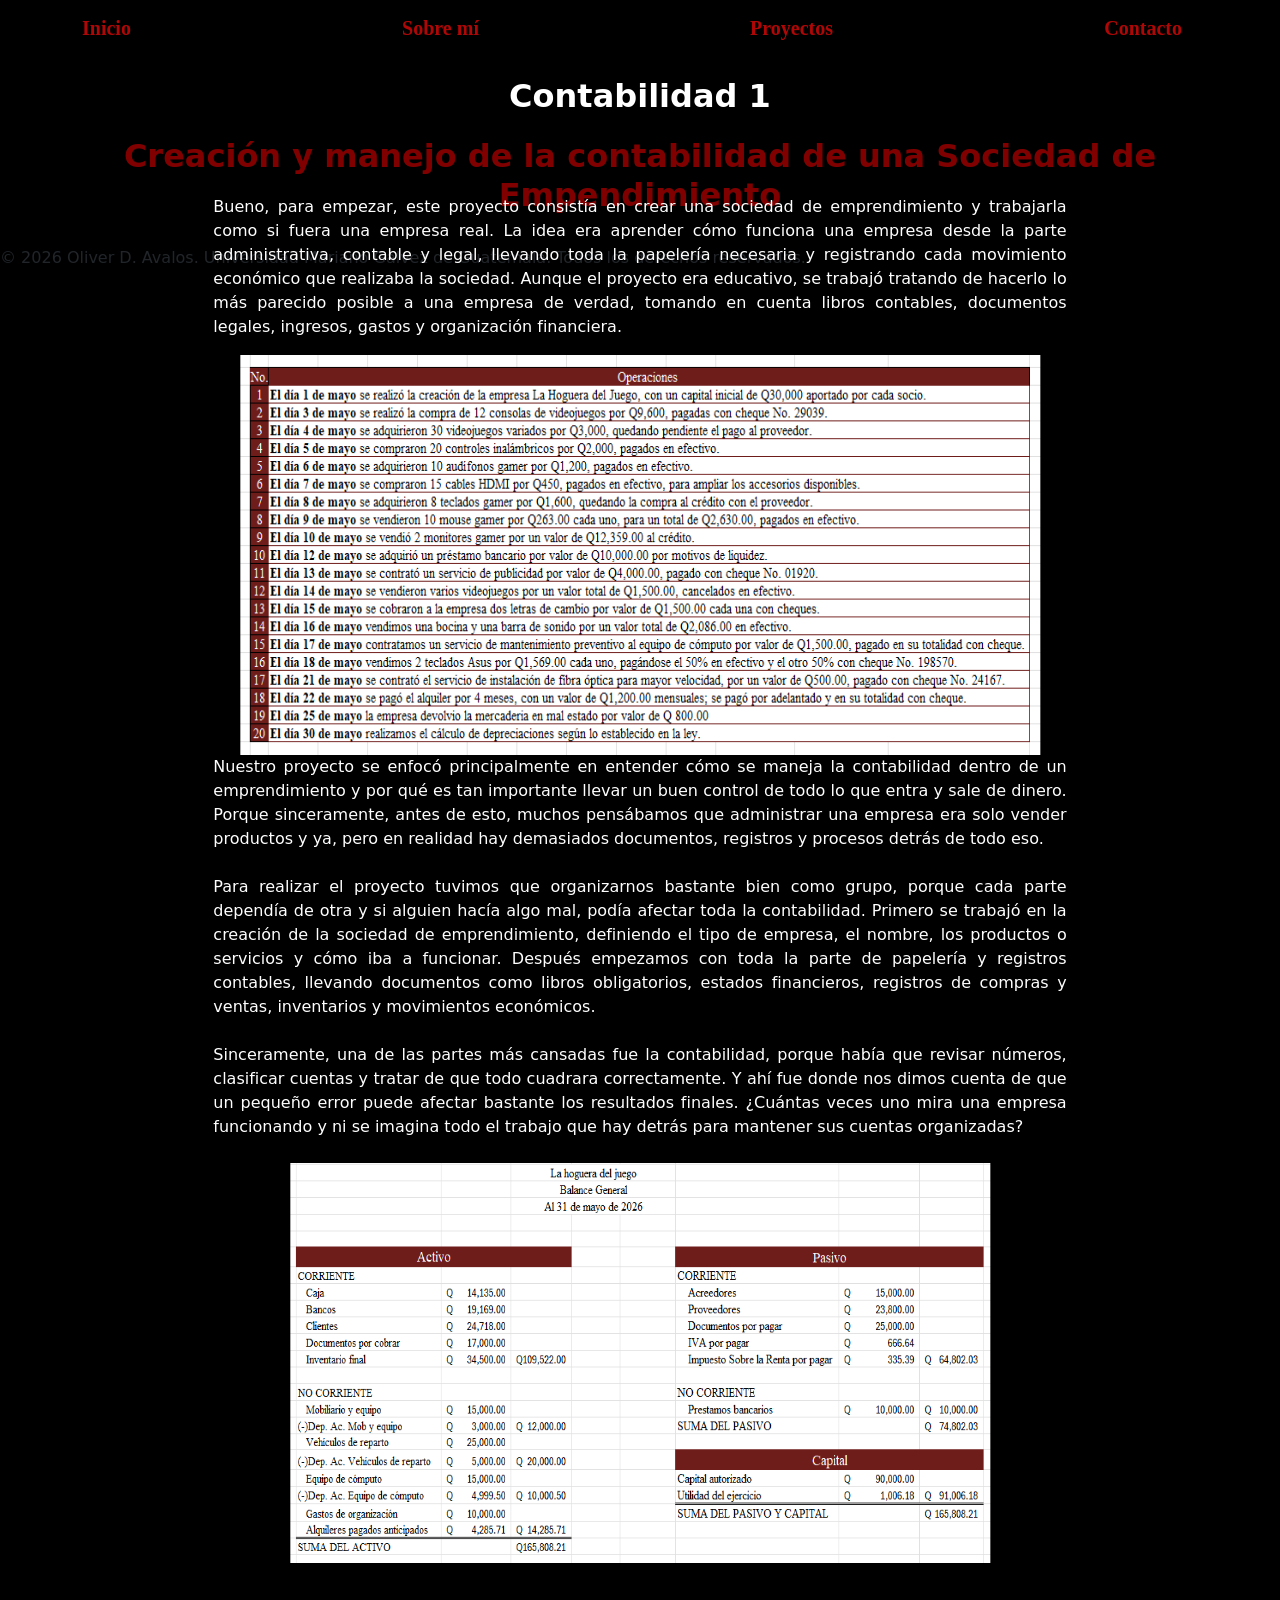
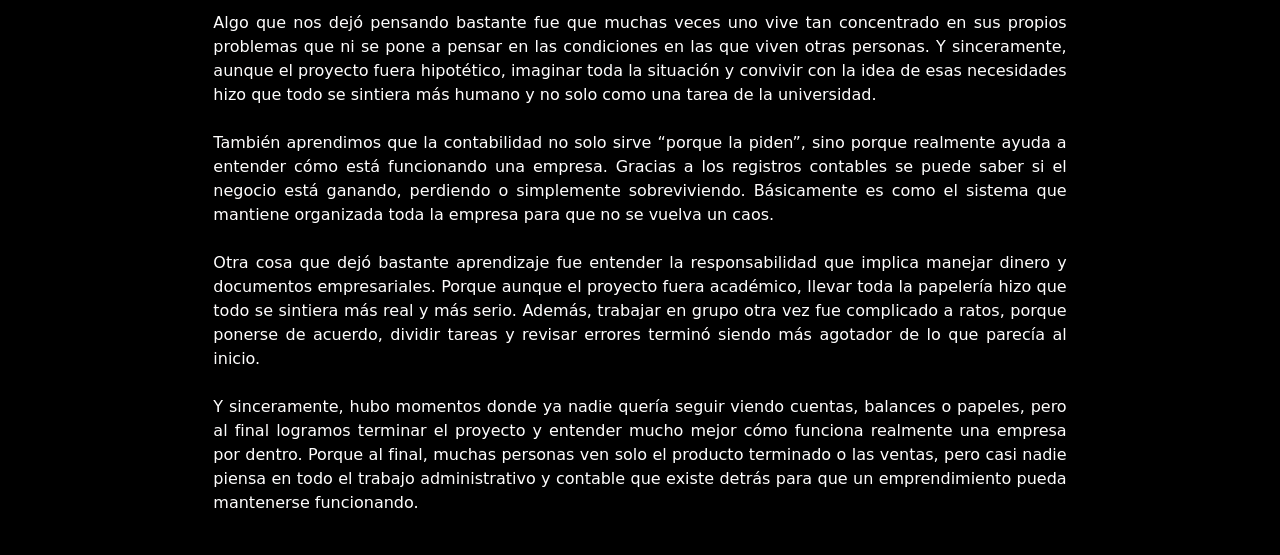
==== c1.html @ 16045876 "Primer intento" ====
<!DOCTYPE html>
<html lang="es">
<head>
    <meta charset="UTF-8">
    <meta name="viewport" content="width=device-width, initial-scale=1.0">
        <title>Sociedad de emprendimiento</title>
    
    <link href="https://cdnjs.cloudflare.com/ajax/libs/bootstrap/5.3.0/css/bootstrap.min.css" rel="stylesheet">
    <link rel="stylesheet" href="./no_hay_nombre.css">
    <link rel="stylesheet" href="./normalize.css">
    
</head>
<header>
    <nav class="navbar navbar-expand-lg navbar-dark sticky-top">
        <div class="container">
             <a class="navbar-brand titulo" href="./Index.html" style="color: rgb(175, 6, 6); font-family: Georgia, 'Times New Roman', Times, serif;"><strong>Inicio</strong></a>
             <a class="navbar-brand titulo" href="./yo.html" style="color: rgb(175, 6, 6); font-family: Georgia, 'Times New Roman', Times, serif;"><strong>Sobre mí</strong></a>
            <a class="navbar-brand titulo" href="./proyectos.html" style="color: rgb(175, 6, 6); font-family: Georgia, 'Times New Roman', Times, serif;"><strong>Proyectos</strong></a>
            <a class="navbar-brand titulo" href="./contacto.html" style="color: rgb(175, 6, 6); font-family: Georgia, 'Times New Roman', Times, serif;"><strong>Contacto</strong></a>

    </nav>
        <h1 style="color: white; text-align: center;"><strong>Contabilidad 1</strong></h1>
</header>
<body class="body1">
    <h2 style="color: maroon; text-align: center;"><strong>Creación y manejo de la contabilidad de una Sociedad de Empendimiento</strong></h2>
        <br>
        <div class="col-12 col-md-6 col-lg-8 mb-4 DH">
                    
            <p class="Justificado">
                Bueno, para empezar, este proyecto consistía en crear una sociedad de emprendimiento y trabajarla como si fuera una empresa real. La idea era aprender cómo funciona una empresa desde la parte administrativa, contable y legal, llevando toda la papelería necesaria y registrando cada movimiento económico que realizaba la sociedad. Aunque el proyecto era educativo, se trabajó tratando de hacerlo lo más parecido posible a una empresa de verdad, tomando en cuenta libros contables, documentos legales, ingresos, gastos y organización financiera.
            </p>
        <img src="./O.png" alt="operaciones" class="centrado" width="800" height="400" >
            <p class="Justificado">
                Nuestro proyecto se enfocó principalmente en entender cómo se maneja la contabilidad dentro de un emprendimiento y por qué es tan importante llevar un buen control de todo lo que entra y sale de dinero. Porque sinceramente, antes de esto, muchos pensábamos que administrar una empresa era solo vender productos y ya, pero en realidad hay demasiados documentos, registros y procesos detrás de todo eso.
                <br><br>
                Para realizar el proyecto tuvimos que organizarnos bastante bien como grupo, porque cada parte dependía de otra y si alguien hacía algo mal, podía afectar toda la contabilidad. Primero se trabajó en la creación de la sociedad de emprendimiento, definiendo el tipo de empresa, el nombre, los productos o servicios y cómo iba a funcionar. Después empezamos con toda la parte de papelería y registros contables, llevando documentos como libros obligatorios, estados financieros, registros de compras y ventas, inventarios y movimientos económicos.
                <br><br>
                Sinceramente, una de las partes más cansadas fue la contabilidad, porque había que revisar números, clasificar cuentas y tratar de que todo cuadrara correctamente. Y ahí fue donde nos dimos cuenta de que un pequeño error puede afectar bastante los resultados finales. ¿Cuántas veces uno mira una empresa funcionando y ni se imagina todo el trabajo que hay detrás para mantener sus cuentas organizadas?
                <br><br>
                <img src="./BG.png" alt="Balance General" width="700" height="400" class="centrado">
                <br><br>
                Algo que nos dejó pensando bastante fue que muchas veces uno vive tan concentrado en sus propios problemas que ni se pone a pensar en las condiciones en las que viven otras personas. Y sinceramente, aunque el proyecto fuera hipotético, imaginar toda la situación y convivir con la idea de esas necesidades hizo que todo se sintiera más humano y no solo como una tarea de la universidad.
                <br><br>
                También aprendimos que la contabilidad no solo sirve “porque la piden”, sino porque realmente ayuda a entender cómo está funcionando una empresa. Gracias a los registros contables se puede saber si el negocio está ganando, perdiendo o simplemente sobreviviendo. Básicamente es como el sistema que mantiene organizada toda la empresa para que no se vuelva un caos.
                <br><br>
                Otra cosa que dejó bastante aprendizaje fue entender la responsabilidad que implica manejar dinero y documentos empresariales. Porque aunque el proyecto fuera académico, llevar toda la papelería hizo que todo se sintiera más real y más serio. Además, trabajar en grupo otra vez fue complicado a ratos, porque ponerse de acuerdo, dividir tareas y revisar errores terminó siendo más agotador de lo que parecía al inicio.
                <br><br>
                Y sinceramente, hubo momentos donde ya nadie quería seguir viendo cuentas, balances o papeles, pero al final logramos terminar el proyecto y entender mucho mejor cómo funciona realmente una empresa por dentro. Porque al final, muchas personas ven solo el producto terminado o las ventas, pero casi nadie piensa en todo el trabajo administrativo y contable que existe detrás para que un emprendimiento pueda mantenerse funcionando.
                <br><br>

            </p>
        </div>
</body>
<footer >
        <p>&copy; 2026 Oliver D. Avalos. Universidad Mariano Galvez de Guatemala. Todos los derechos reservados.</p>
        
    </footer>
</html>
---- no_hay_nombre.css ----
.bg-light-gray {
    background: linear-gradient(to right, black 50%, rgb(175, 6, 6) 50%);
 }
.project-card {
    margin-bottom: 30px;
    transition: transform 0.3s;
 }
.project-card:hover {
    transform: translateY(-10px);
 }
.skill-item {
    padding: 15px;
    border-radius: 5px;
    margin-bottom: 20px;
    text-align: center;
    background-color: #f8f9fa;
 }
.header-section {
    background-color: #6c757d;
    color: white;
    padding: 100px 0;
    text-align: center;
 }
.contact-info {
    border-left: 3px solid #fd0d0d;
    padding-left: 20px;
    margin: 20px 0;
        }
titulo {
    color: rgb(175, 5, 5) !important
}
.body1 {
    background: #000000;
}
.contenedor {
    display: flex;
    justify-content: center;
    align-items: center;
    height: 100vh;
}
.section {
    padding: 150px 0;
}
.alinear {
    display: flex;
    justify-content: center; 
    align-items: center;     
    min-height: 80vh;       
    width: 100%;
    position: relative;
}
body {
  margin: 0;
  height: 100vh;
  background: linear-gradient(to right, black 50%, rgb(175, 6, 6) 50%);
}
.img1 {
  box-shadow: 15px 15px 15px rgb(17, 16, 16);
}
.flotante {
    float: right; 
    margin-right: 15px; 
    margin-bottom: 10px; 
    max-width: 300px; 
    height: auto; 
}
.relative  {
    position: relative;
    display: inline-block; 
}


.relative img {
    display: block;
    max-width: 100%; 
    height: auto;
}

.quien_soy {
    position: absolute;
  top: 90px;         
  left: 15%;
  transform: translateX(-50%); 
  margin-top: 0px;
  margin-bottom: 120px;
  color: #fffefe;
}

.Historia{
    position: absolute;
  top: 120px;         
  left: 43%;
  transform: translateX(-50%); 
  margin-top: 0px;
  margin-bottom: 120px;
  color: #fffefe;
  }
  .Justificado{
      text-align: justify;
  text-justify: inter-word;
  }

  .Estudios{
    position: absolute;
  top: 80px;         
  left: 80%;
  transform: translateX(-50%); 
  margin-top: 0px;
  margin-bottom: 120px;
  color: #fffefe;
  }
  .habilidades{
    position: absolute;
  top: 140px;         
  left: 80%;
  transform: translateX(-50%); 
  margin-top: 0px;
  margin-bottom: 120px;
  color: #fffefe;
  }
  .contacto {
    position: absolute;
  top: 110px;         
  left: 15%;
  transform: translateX(-50%); 
  margin-top: 0px;
  margin-bottom: 120px;
  color: #fffefe;
}
.Formulario {
     position: absolute;
  top: 90px;         
  left: 75%;
  transform: translateX(-50%); 
  margin-top: 0px;
  margin-bottom: 120px;
  color: #fffefe;
}
.proyectos{
   position: absolute;
  top: 90px;         
  left: 50%;
  transform: translateX(-50%); 
  margin-top: 0px;
  margin-bottom: 120px;
  color: #fffefe;
}
.etiqueta{
    background-color: #000000c0;
    border-color: #000000c0;
}
.DH{
    position: absolute;
  top: 195px;         
  left:50%;
  transform: translateX(-50%); 
  margin-top: 0px;
  margin-bottom: 120px;
  color: #fffefe;
  }
.centrado{
    display: block;
  margin-left: auto;
  margin-right: auto;
}
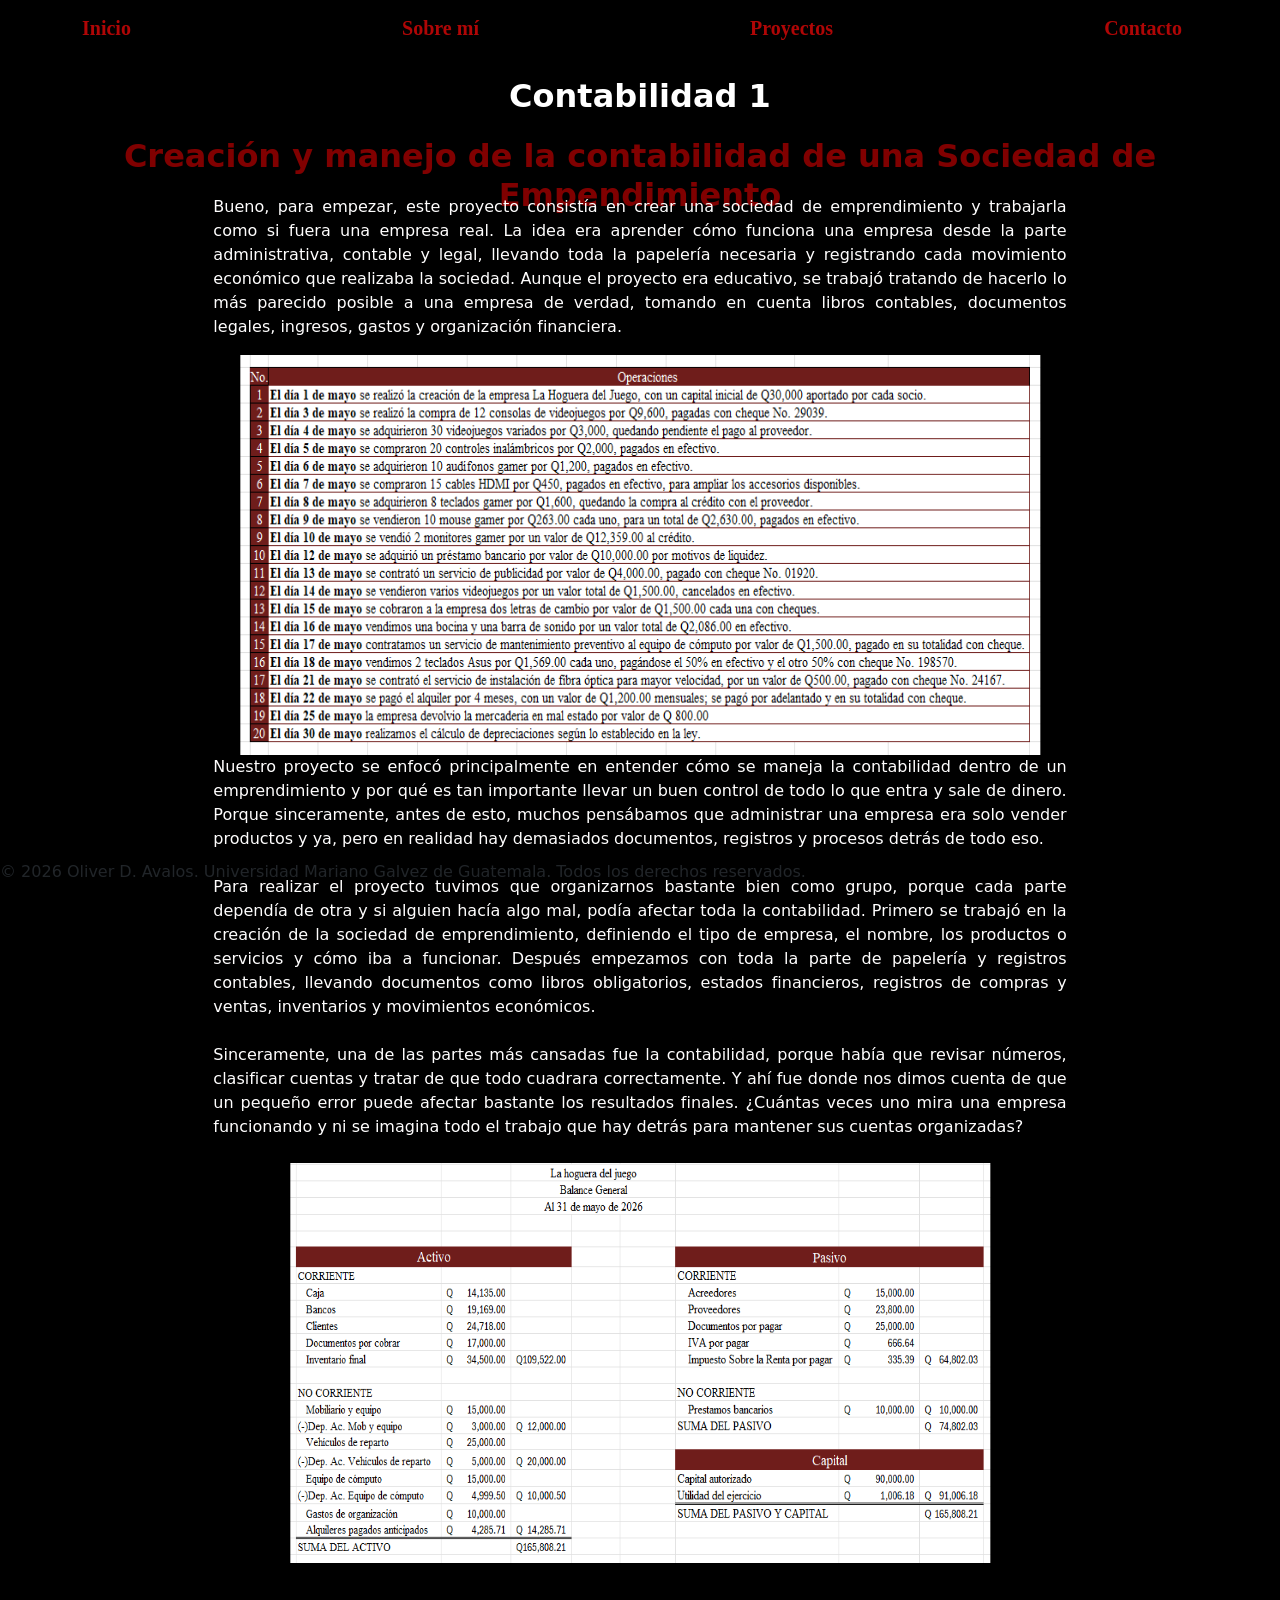
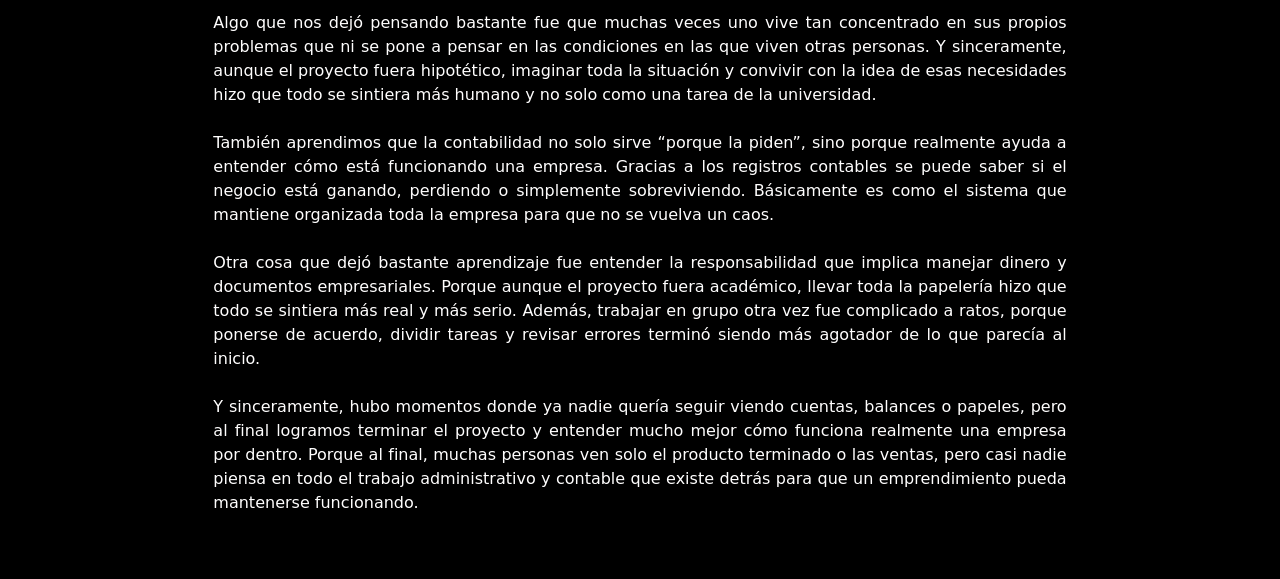
==== commit 9212324a: "El ultimo cambio" ====
--- a/c1.html
+++ b/c1.html
@@ -13,7 +13,7 @@
 <header>
     <nav class="navbar navbar-expand-lg navbar-dark sticky-top">
         <div class="container">
-             <a class="navbar-brand titulo" href="./Index.html" style="color: rgb(175, 6, 6); font-family: Georgia, 'Times New Roman', Times, serif;"><strong>Inicio</strong></a>
+             <a class="navbar-brand titulo" href="./index.html" style="color: rgb(175, 6, 6); font-family: Georgia, 'Times New Roman', Times, serif;"><strong>Inicio</strong></a>
              <a class="navbar-brand titulo" href="./yo.html" style="color: rgb(175, 6, 6); font-family: Georgia, 'Times New Roman', Times, serif;"><strong>Sobre mí</strong></a>
             <a class="navbar-brand titulo" href="./proyectos.html" style="color: rgb(175, 6, 6); font-family: Georgia, 'Times New Roman', Times, serif;"><strong>Proyectos</strong></a>
             <a class="navbar-brand titulo" href="./contacto.html" style="color: rgb(175, 6, 6); font-family: Georgia, 'Times New Roman', Times, serif;"><strong>Contacto</strong></a>
@@ -46,12 +46,12 @@
                 Otra cosa que dejó bastante aprendizaje fue entender la responsabilidad que implica manejar dinero y documentos empresariales. Porque aunque el proyecto fuera académico, llevar toda la papelería hizo que todo se sintiera más real y más serio. Además, trabajar en grupo otra vez fue complicado a ratos, porque ponerse de acuerdo, dividir tareas y revisar errores terminó siendo más agotador de lo que parecía al inicio.
                 <br><br>
                 Y sinceramente, hubo momentos donde ya nadie quería seguir viendo cuentas, balances o papeles, pero al final logramos terminar el proyecto y entender mucho mejor cómo funciona realmente una empresa por dentro. Porque al final, muchas personas ven solo el producto terminado o las ventas, pero casi nadie piensa en todo el trabajo administrativo y contable que existe detrás para que un emprendimiento pueda mantenerse funcionando.
-                <br><br>
+                <br><br><br>
 
             </p>
         </div>
 </body>
-<footer >
+<footer class="pie">
         <p>&copy; 2026 Oliver D. Avalos. Universidad Mariano Galvez de Guatemala. Todos los derechos reservados.</p>
         
     </footer>
--- a/no_hay_nombre.css
+++ b/no_hay_nombre.css
@@ -163,4 +163,33 @@
     display: block;
   margin-left: auto;
   margin-right: auto;
+}
+.pie {
+    position: fixed;
+    bottom: 0;
+    left: 0;
+    width: 100%;
+}
+.skills{
+    position: absolute;
+    top: 400px;         
+    left: 50%;
+    transform: translateX(-50%); 
+    width: 100%;             
+    max-width: 1200px;       
+    padding: 0 15px;         
+    margin-top: 150px;       
+    margin-bottom: 200px;
+    width: 100%;             
+    max-width: 1200px;       
+    padding: 0 15px; 
+  }
+  .pie2     
+  {position: absolute; 
+    top: calc(120px + 300px + 250px + 80px); 
+    left: 0;
+    width: 100%;
+    background: linear-gradient(to right, black 50%, rgb(175, 6, 6) 50%);
+    padding: 15px 0;
+    text-align: left;
 }
